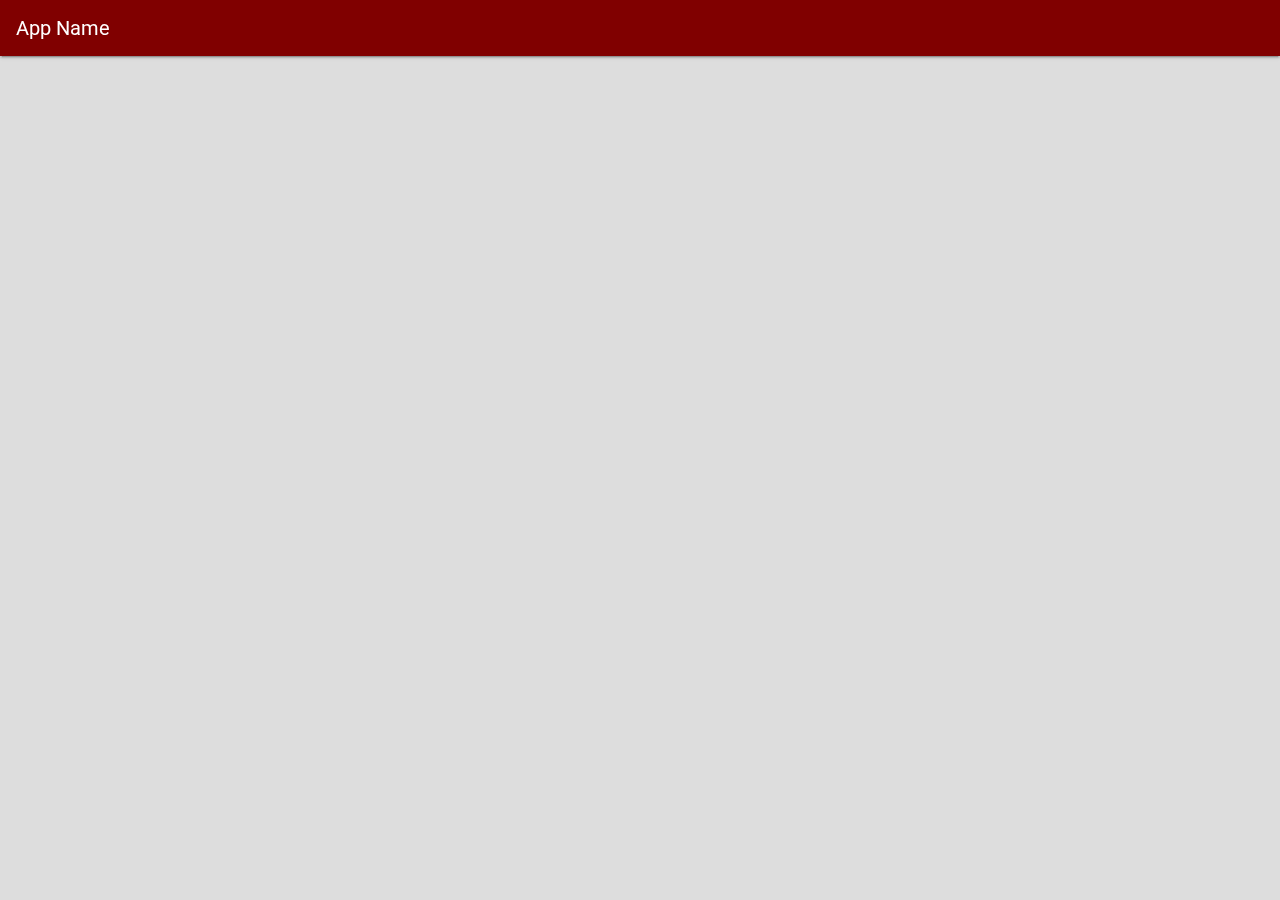
==== public/index.html @ 33c509d1 "template" ====
<!doctype html>
<html lang="en">

<head>
  <meta charset="utf-8">
  <meta name="viewport" content="width=device-width, initial-scale=1, shrink-to-fit=no">
  <link rel="stylesheet" href="https://fonts.googleapis.com/css?family=Roboto:300,400,500,700|Material+Icons">
  <link rel="stylesheet" href="styles/bootstrap-material-design.min.css">
  <link rel="stylesheet" href="styles/main.css">
  <title>App Name</title>
</head>

<body>
  <nav class="navbar navbar-dark fixed-top">
    <a class="navbar-brand" href="#">App Name</a>
  </nav>
  <div id="mainPage" class="container page-container">


  </div>
  <script src="scripts/jquery.min.js"></script>
  <script src="scripts/popper.js"></script>
  <script src="scripts/bootstrap-material-design.js"></script>
  <script>$("body").bootstrapMaterialDesign();</script>
  <script src="/__/firebase/7.18.0/firebase-app.js"></script>
  <script src="/__/firebase/7.18.0/firebase-analytics.js"></script>
  <script src="/__/firebase/7.18.0/firebase-auth.js"></script>
  <script src="/__/firebase/7.18.0/firebase-firestore.js"></script>
  <script src="/__/firebase/init.js"></script>
  <script src="scripts/main.js"></script>
</body>

</html>
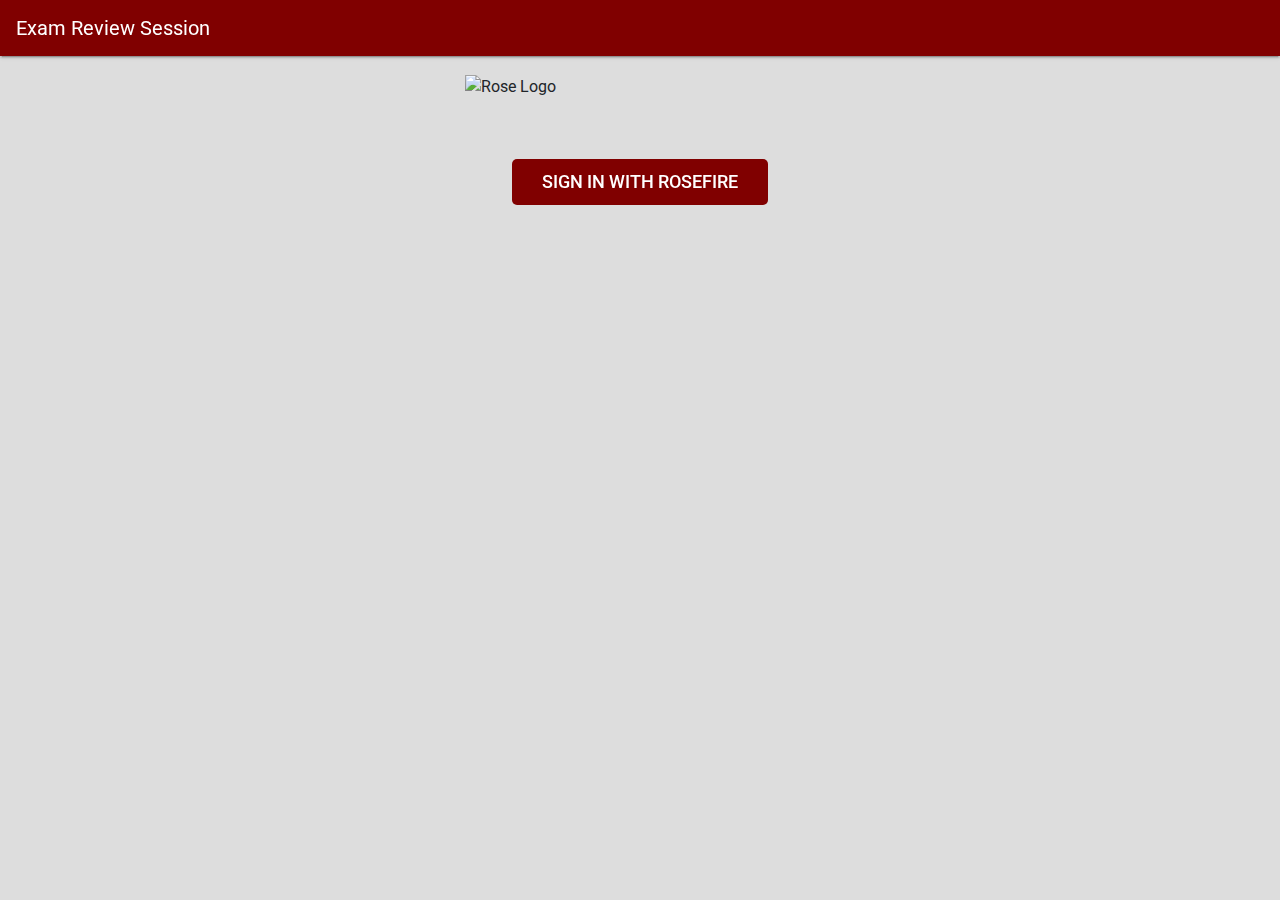
==== commit 0fd7ef7e: "rose fire login page added" ====
--- a/public/index.html
+++ b/public/index.html
@@ -7,26 +7,29 @@
   <link rel="stylesheet" href="https://fonts.googleapis.com/css?family=Roboto:300,400,500,700|Material+Icons">
   <link rel="stylesheet" href="styles/bootstrap-material-design.min.css">
   <link rel="stylesheet" href="styles/main.css">
-  <title>App Name</title>
+  <title>Exam Review Session</title>
 </head>
 
 <body>
   <nav class="navbar navbar-dark fixed-top">
-    <a class="navbar-brand" href="#">App Name</a>
+    <a class="navbar-brand" href="#">Exam Review Session</a>
   </nav>
-  <div id="mainPage" class="container page-container">
-
-
+  <div id="loginPage" class="container page-container">
+    <img id="roselogo" src="/images/rose_logo.png" alt="Rose Logo">
+    <button id="rosefireButton" type="button" class="btn">Sign in with Rosefire</button>
   </div>
   <script src="scripts/jquery.min.js"></script>
   <script src="scripts/popper.js"></script>
   <script src="scripts/bootstrap-material-design.js"></script>
-  <script>$("body").bootstrapMaterialDesign();</script>
+  <script>
+    $("body").bootstrapMaterialDesign();
+  </script>
   <script src="/__/firebase/7.18.0/firebase-app.js"></script>
   <script src="/__/firebase/7.18.0/firebase-analytics.js"></script>
+  <script src="/__/firebase/7.18.0/firebase-firestore.js"></script>
   <script src="/__/firebase/7.18.0/firebase-auth.js"></script>
-  <script src="/__/firebase/7.18.0/firebase-firestore.js"></script>
   <script src="/__/firebase/init.js"></script>
+  <script src="scripts/rosefire.min.js"></script>
   <script src="scripts/main.js"></script>
 </body>
 
--- a/public/styles/main.css
+++ b/public/styles/main.css
@@ -10,3 +10,71 @@
 .page-container {
     margin-top: 75px;
 }
+
+#fab {
+    background: #800000;
+    bottom: 10px;
+    color: white;
+    position: fixed;
+    right: 10px;
+    z-index: 999;
+}
+
+#fab:active {
+    opacity: 0.8;
+    transform: translateY(2px);
+}
+
+.card {
+    margin: 10px 0;
+}
+
+#listPage .card-title,
+#listPage .card-subtitle {
+    white-space: nowrap;
+    overflow: hidden;
+    display: block;
+    text-overflow: ellipsis;
+}
+
+.dropdown-menu-right {
+    left: -128px;
+}
+
+#roselogo {
+    margin: 20px auto;
+    display: block;
+    max-width: 350px;
+}
+
+#rosefireButton {
+    display: block;
+    margin: 60px auto;
+    color: white;
+    background: #800000;
+    font-size: 1.1em;
+    padding: 10px 30px;
+    border-radius: 5px;
+}
+
+
+.bmd-layout-content {
+    height: 100vh;
+}
+
+.bmd-layout-drawer>header {
+    background-color: #800000;
+    color: white;
+}
+
+.bmd-layout-drawer>ul {
+    background-color: #ddd;
+}
+
+.list-group-item :first-child {
+    margin-right: 0.75rem;
+}
+
+#menuEdit, #menuDelete {
+    display: none;
+}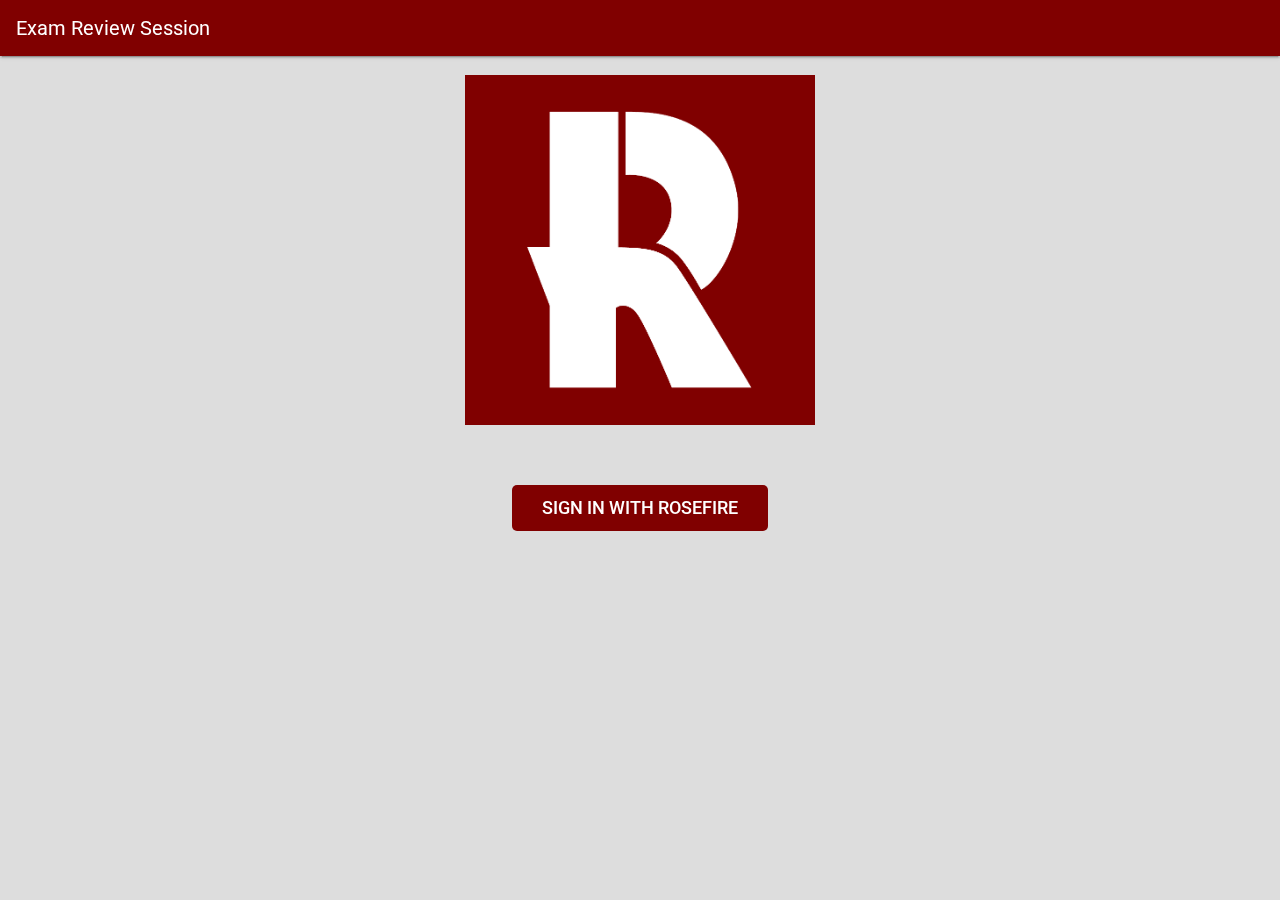
==== commit da92f2e7: "slight change on sessions and index html" ====
--- a/public/index.html
+++ b/public/index.html
@@ -15,7 +15,7 @@
     <a class="navbar-brand" href="#">Exam Review Session</a>
   </nav>
   <div id="loginPage" class="container page-container">
-    <img id="roselogo" src="/images/rose_logo.png" alt="Rose Logo">
+    <img id="roselogo" src="images/rose_logo.png" alt="Rose Logo">
     <button id="rosefireButton" type="button" class="btn">Sign in with Rosefire</button>
   </div>
   <script src="scripts/jquery.min.js"></script>
--- a/public/styles/main.css
+++ b/public/styles/main.css
@@ -13,7 +13,7 @@
 
 #fab {
     background: #800000;
-    bottom: 10px;
+    bottom:  70px;
     color: white;
     position: fixed;
     right: 10px;
@@ -47,6 +47,12 @@
     max-width: 350px;
 }
 
+
+#sessionListContainer{
+    overflow-y:auto;
+}
+
+
 #rosefireButton {
     display: block;
     margin: 60px auto;
@@ -77,4 +83,30 @@
 
 #menuEdit, #menuDelete {
     display: none;
+}
+
+#tabs{
+    position:fixed;
+    background-color: #800000;
+    left: 50%;
+    transform: translate(-50%, 0);
+    bottom: 5px;
+    z-index: 999;
+    width: 98%;
+    
+}
+
+#tabs .nav-content{
+    color:white;
+    text-align: center;
+
+    
+}
+
+#reviewSessions{
+   
+    margin:auto;
+}
+#mySessions{
+    margin:auto;    
 }